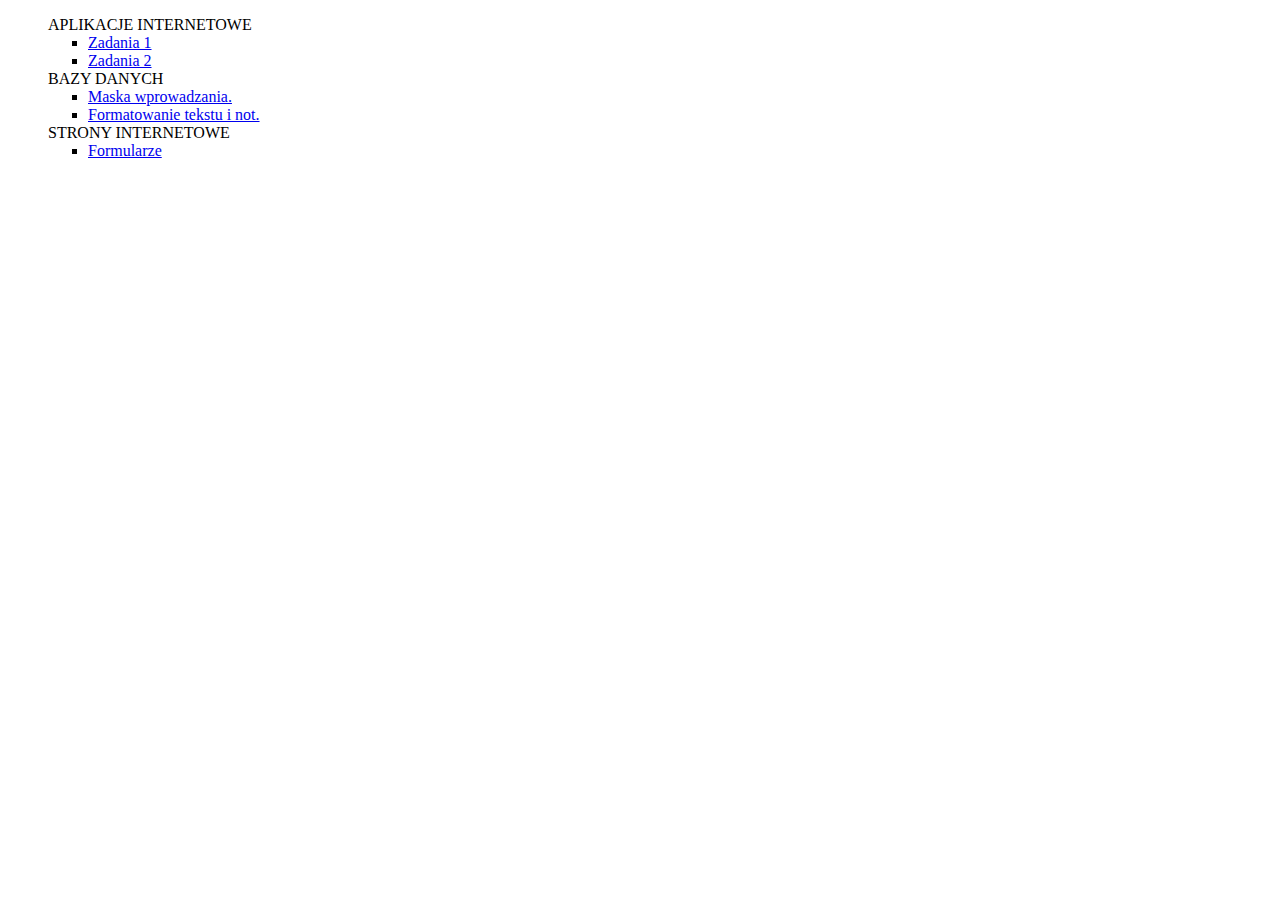
==== index.html @ b5989efc "Update index.html" ====
<!DOCTYPE html>
<html lang="pl">
<head>
    <meta charset="UTF-8">
    <meta http-equiv="X-UA-Compatible" content="IE=edge">
    <meta name="viewport" content="width=device-width, initial-scale=1.0">
    <title>1pb notatki praktyka</title>
    <link rel="stylesheet" href="style.css" type="text/css" />
</head>
<body>
    <ul type="none">
        <li>
            APLIKACJE INTERNETOWE
        </li>
    <ul type="square">
        <li>
            <a href="22.09.2022.txt" target="_blank">Zadania 1</a>
        </li>
    <li>
        <a href="29.09.2022.txt" target="_blank">Zadania 2</a>
    </li>
    </ul>
        <li>
            BAZY DANYCH
        </li>
    <ul type="square">
        <li><a href="23.09.2022.txt" target="_blank">Maska wprowadzania.</a></li>
        <li><a href="07.10.2022.txt" target="_blank">Formatowanie tekstu i not.</a></li>
    </ul>
    <li>
        STRONY INTERNETOWE
    </li>
    <ul type="square">
        <li><a href="06.10.2022 Formularze.html" target="_blank">Formularze</a></li>
    </ul>
    </ul>

</body>
</html>
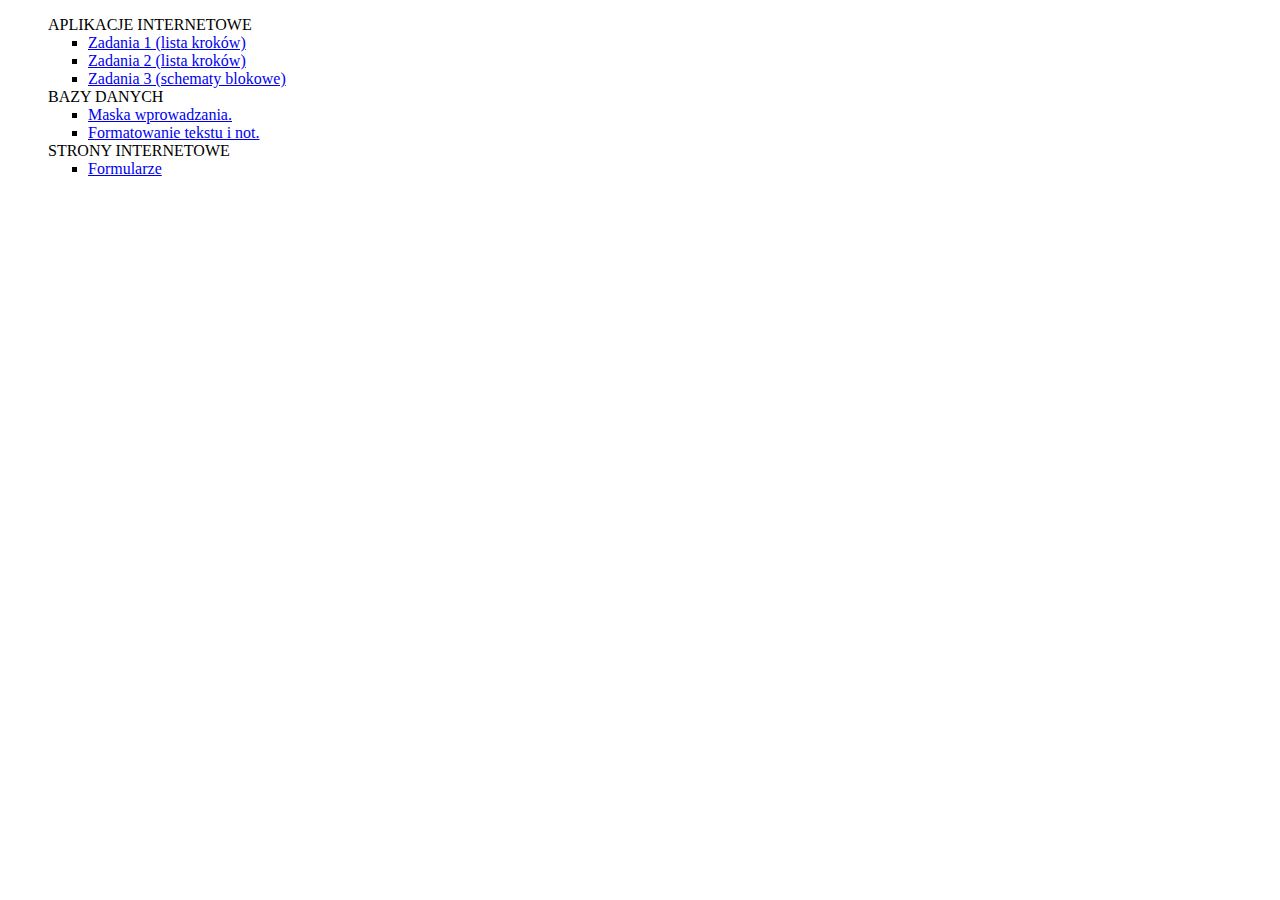
==== commit 0a5af2e9: "Update index.html" ====
--- a/index.html
+++ b/index.html
@@ -14,11 +14,16 @@
         </li>
     <ul type="square">
         <li>
-            <a href="22.09.2022.txt" target="_blank">Zadania 1</a>
+            <a href="22.09.2022.txt" target="_blank">Zadania 1 (lista kroków)</a>
         </li>
-    <li>
-        <a href="29.09.2022.txt" target="_blank">Zadania 2</a>
-    </li>
+        
+        <li>
+            <a href="29.09.2022.txt" target="_blank">Zadania 2 (lista kroków)</a>
+        </li>
+        
+        <li>
+            <a href="13.10.2022.png" target="_blank">Zadania 3 (schematy blokowe)</a>
+        </li>    
     </ul>
         <li>
             BAZY DANYCH
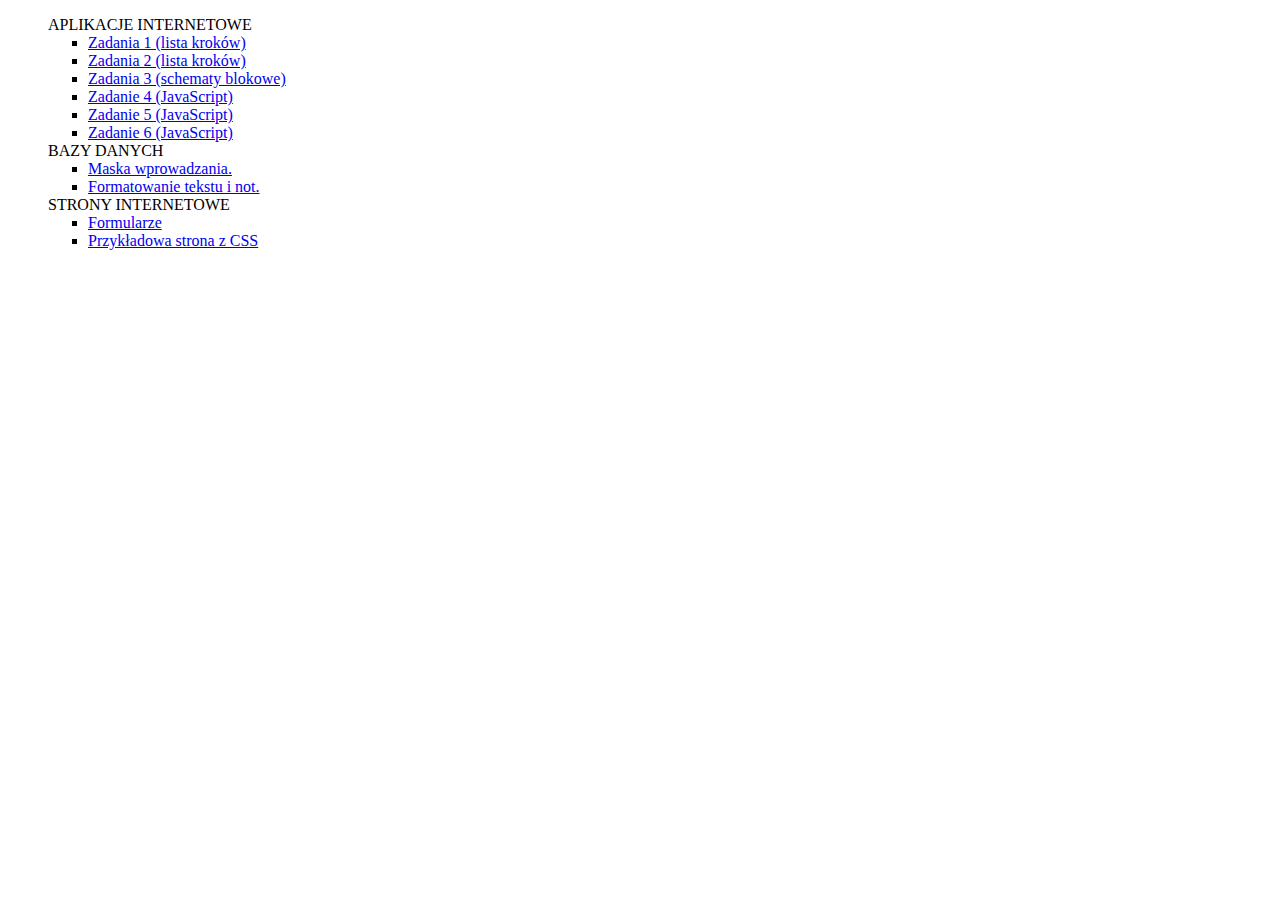
==== commit 1f6e403d: "Merge branch 'main' of https://github.com/kfnpc/1pb.social" ====
--- a/index.html
+++ b/index.html
@@ -23,7 +23,19 @@
         
         <li>
             <a href="13.10.2022.png" target="_blank">Zadania 3 (schematy blokowe)</a>
-        </li>    
+        </li>
+        
+        <li>
+            <a href="10.11.2022.html" target="_blank">Zadanie 4 (JavaScript)</a>
+        </li>
+        
+        <li>
+            <a href="17.11.2022.html" target="_blank">Zadanie 5 (JavaScript)</a>
+        </li>
+        
+        <li>
+            <a href="17.11.2k22.html" target="_blank">Zadanie 6 (JavaScript)</a>
+        </li>
     </ul>
         <li>
             BAZY DANYCH
@@ -37,6 +49,7 @@
     </li>
     <ul type="square">
         <li><a href="06.10.2022 Formularze.html" target="_blank">Formularze</a></li>
+        <li><a href="17.11.22.html" target="_blank">Przykładowa strona z CSS</a></li>
     </ul>
     </ul>
 
